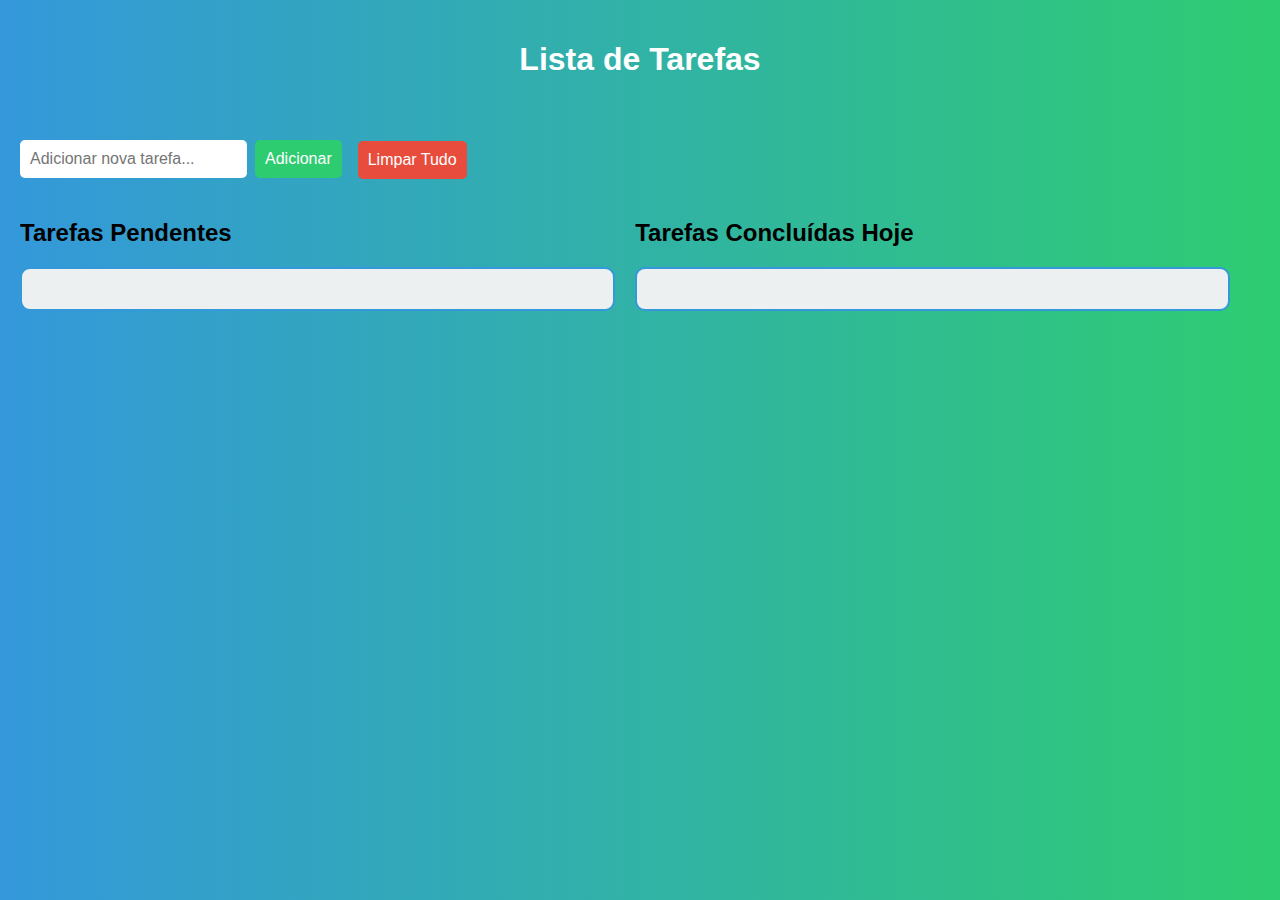
==== index.html @ 8551da9f "Add files via upload" ====
<!DOCTYPE html>
<html lang="en">
<head>
    <meta charset="UTF-8">
    <meta name="viewport" content="width=device-width, initial-scale=1.0">
    <link rel="stylesheet" href="styles.css">
    <title>Lista de Tarefas</title>
</head>
<body>
    <header>
        <h1>Lista de Tarefas</h1>
    </header>
    <section>
        <input type="text" id="tarefa" onkeydown="adicionarComEnter(event)" placeholder="Adicionar nova tarefa...">
        <button onclick="adicionarTarefa()">Adicionar</button>
        <button id="limparTudo">Limpar Tudo</button>
    </section>
    <section>
        <div id="tarefas-pendentes-section">
            <h2>Tarefas Pendentes</h2>
            <ul id="tarefas-pendentes"></ul>
        </div>
        <div id="tarefas-concluidas-section">
            <h2>Tarefas Concluídas Hoje</h2>
            <ul id="tarefas-concluidas-hoje"></ul>
        </div>
    </section>
    <script src="script.js"></script>
</body>
</html>
---- styles.css ----
body {
    font-family: 'Arial', sans-serif;
    margin: 0;
    padding: 0;
    background: linear-gradient(90deg, #3498db, #2ecc71);
    height: 100vh;
    overflow: auto;
}

header {
    background: linear-gradient(90deg, #3498db, #2ecc71);
    color: white;
    padding: 20px;
    text-align: center;
}

section {
    margin: 20px;
    display: flex;
    align-items: center;
}

input, button {
    padding: 10px;
    margin-right: 8px;
    border: none;
    border-radius: 5px;
    font-size: 16px;
}

button {
    background-color: #2ecc71;
    color: white;
    cursor: pointer;
    transition: background-color 0.3s ease, color 0.3s ease, transform 0.2s ease;
}

button:hover {
    background-color: #27ae60;
    transform: scale(1.05);
}

#limparTudo {
    background-color: #e74c3c;
    color: white;
    border: none;
    padding: 10px;
    margin-top: 1px;
    margin-left: 8px;
    border-radius: 5px;
    cursor: pointer;
    transition: background-color 0.3s ease, color 0.3s ease, transform 0.2s ease;
}

#limparTudo:hover {
    background-color: #c0392b;
    transform: scale(1.05);
}

ul {
    list-style-type: none;
    padding: 0;
}

li {
    margin-bottom: 8px;
    background-color: #ecf0f1;
    padding: 10px;
    border-radius: 5px;
    transition: background-color 0.3s ease;
}

li.completed {
    text-decoration: line-through;
    background-color: #2ecc71;
    border: 2px solid #27ae60;
}

.edit-button {
    border: 2px solid #3498db;
    color: black;
    padding: 5px;
    border-radius: 5px;
    position: absolute;
    right: 10px;
    top: 50%;
    transform: translateY(-50%);
    cursor: pointer;
}

#tarefas-pendentes, #tarefas-concluidas-hoje {
    margin: 0;
    padding: 20px;
    border: 2px solid #3498db;
    border-radius: 10px;
    background-color: #ecf0f1;
}

#tarefas-pendentes-section, #tarefas-concluidas-section {
    width: 48%;
    margin-right: 20px;
}

#tarefas-pendentes .completed {
    border: 2px solid #e74c3c;
    background-color: #ecf0f1;
}
#tarefas-pendentes-section,
#tarefas-concluidas-section {
    width: 48%;
    margin-right: 20px;
    overflow-y: auto; /* Adicionado para permitir a rolagem vertical */
}
#tarefas-pendentes, #tarefas-concluidas-hoje {
    margin: 0;
    padding: 20px;
    border: 2px solid #3498db;
    border-radius: 10px;
    background-color: #ecf0f1;
    overflow-y: auto; /* Adicionado para rolagem vertical */
    max-height: 300px; /* Adicionado para limitar a altura */
}
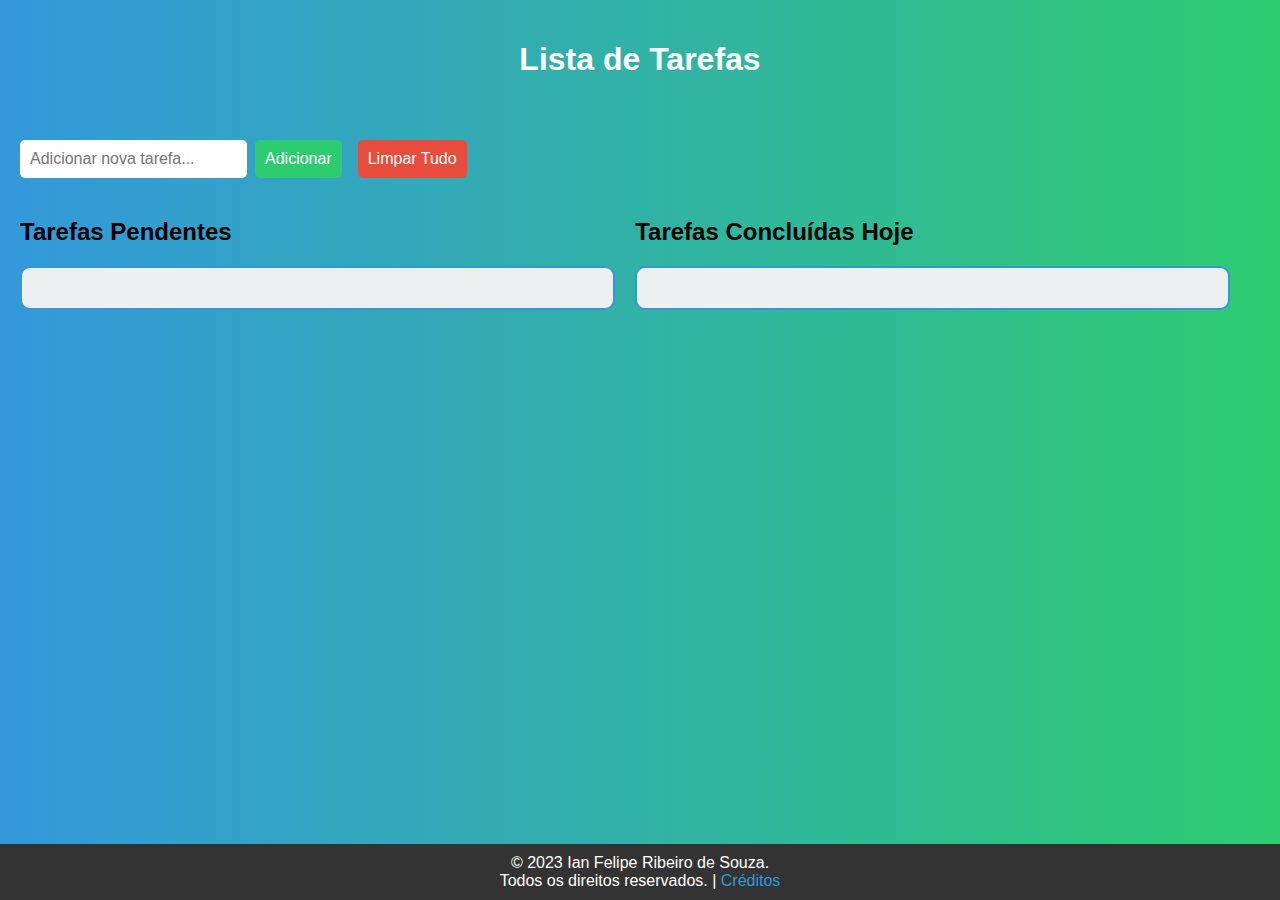
==== commit 54efd279: "Adição dos créditos e modificações parte 2" ====
--- a/index.html
+++ b/index.html
@@ -26,5 +26,12 @@
         </div>
     </section>
     <script src="script.js"></script>
+
+    <footer>
+        <p>&copy; 2023 Ian Felipe Ribeiro de Souza. 
+            <p>Todos os direitos reservados. | <a href="creditos.html">Créditos</a></p></p>
+    </footer>
+    
+    
 </body>
 </html>
--- a/styles.css
+++ b/styles.css
@@ -45,7 +45,7 @@
     color: white;
     border: none;
     padding: 10px;
-    margin-top: 1px;
+    margin-top: 0px;
     margin-left: 8px;
     border-radius: 5px;
     cursor: pointer;
@@ -120,3 +120,51 @@
     overflow-y: auto; /* Adicionado para rolagem vertical */
     max-height: 300px; /* Adicionado para limitar a altura */
 }
+footer {
+    position: fixed;
+    bottom: 0;
+    right: 0;
+    left: 0;
+    background-color: #333; /* Cor de fundo do rodapé */
+    color: #fff; /* Cor do texto no rodapé */
+    text-align: center; /* Centralizar o texto */
+    padding: 10px;
+}
+
+footer p {
+    margin: 0; /* Remover margens padrão */
+}
+
+footer a {
+    color: #fff; /* Cor dos links no rodapé */
+    text-decoration: none; /* Remover sublinhado dos links */
+}
+
+
+footer {
+    position: fixed;
+    bottom: 0;
+    right: 0;
+    left: 0;
+    background-color: #333; /* Cor de fundo do rodapé */
+    color: #fff; /* Cor do texto no rodapé */
+    text-align: center; /* Centralizar o texto */
+    padding: 10px;
+}
+
+footer p {
+    margin: 0; /* Remover margens padrão */
+}
+
+footer a {
+    color: #fff; /* Cor dos links no rodapé */
+    text-decoration: none; /* Remover sublinhado dos links */
+}
+footer a {
+    color: #3498db; /* Cor azul para o link */
+    text-decoration: none; /* Remover sublinhado dos links */
+}
+
+footer a:hover {
+    text-decoration: underline; /* Adicionar sublinhado ao passar o mouse sobre o link */
+}
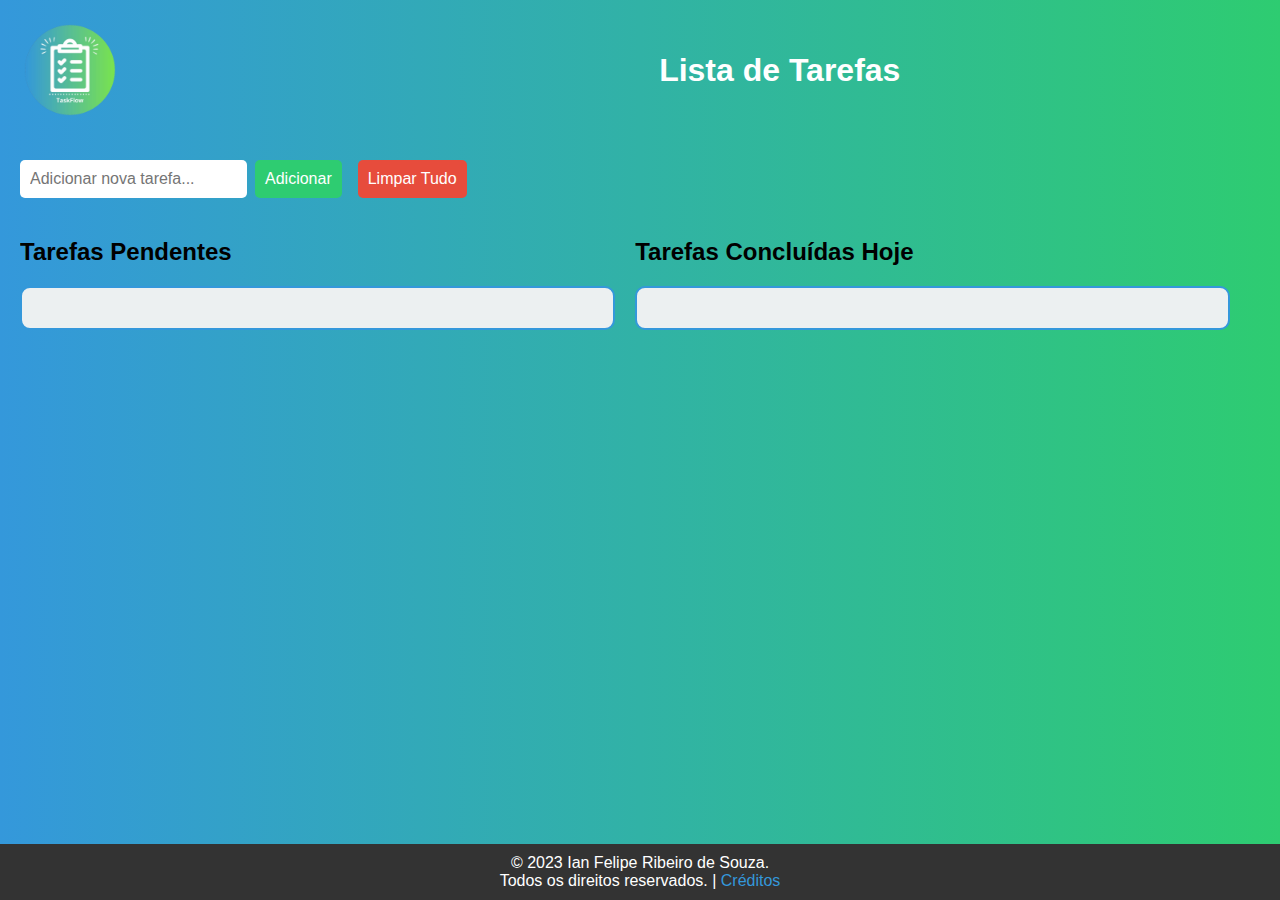
==== commit 21c5a4c1: "Término do site." ====
--- a/index.html
+++ b/index.html
@@ -8,6 +8,7 @@
 </head>
 <body>
     <header>
+        <img src="Logo.png" alt="TaskFlow Logo" id="logo">
         <h1>Lista de Tarefas</h1>
     </header>
     <section>
--- a/styles.css
+++ b/styles.css
@@ -12,7 +12,22 @@
     color: white;
     padding: 20px;
     text-align: center;
+    display: flex;
+    align-items: center;
 }
+
+#logo {
+    max-width: 100px; 
+    margin-right: 10px; 
+}
+
+h1 {
+    margin: 0;
+    flex-grow: 1;
+    text-align: left; 
+    margin-left: 14cm; 
+}
+
 
 section {
     margin: 20px;
@@ -109,7 +124,7 @@
 #tarefas-concluidas-section {
     width: 48%;
     margin-right: 20px;
-    overflow-y: auto; /* Adicionado para permitir a rolagem vertical */
+    overflow-y: auto;
 }
 #tarefas-pendentes, #tarefas-concluidas-hoje {
     margin: 0;
@@ -117,54 +132,34 @@
     border: 2px solid #3498db;
     border-radius: 10px;
     background-color: #ecf0f1;
-    overflow-y: auto; /* Adicionado para rolagem vertical */
-    max-height: 300px; /* Adicionado para limitar a altura */
+    overflow-y: auto;
+    max-height: 300px;
 }
 footer {
     position: fixed;
     bottom: 0;
     right: 0;
     left: 0;
-    background-color: #333; /* Cor de fundo do rodapé */
-    color: #fff; /* Cor do texto no rodapé */
-    text-align: center; /* Centralizar o texto */
+    background-color: #333;
+    color: #fff;
+    text-align: center;
     padding: 10px;
 }
 
 footer p {
-    margin: 0; /* Remover margens padrão */
+    margin: 0;
 }
 
 footer a {
-    color: #fff; /* Cor dos links no rodapé */
-    text-decoration: none; /* Remover sublinhado dos links */
-}
-
-
-footer {
-    position: fixed;
-    bottom: 0;
-    right: 0;
-    left: 0;
-    background-color: #333; /* Cor de fundo do rodapé */
-    color: #fff; /* Cor do texto no rodapé */
-    text-align: center; /* Centralizar o texto */
-    padding: 10px;
-}
-
-footer p {
-    margin: 0; /* Remover margens padrão */
+    color: #fff;
+    text-decoration: none;
 }
 
 footer a {
-    color: #fff; /* Cor dos links no rodapé */
-    text-decoration: none; /* Remover sublinhado dos links */
-}
-footer a {
-    color: #3498db; /* Cor azul para o link */
-    text-decoration: none; /* Remover sublinhado dos links */
+    color: #3498db;
+    text-decoration: none;
 }
 
 footer a:hover {
-    text-decoration: underline; /* Adicionar sublinhado ao passar o mouse sobre o link */
+    text-decoration: underline;
 }
